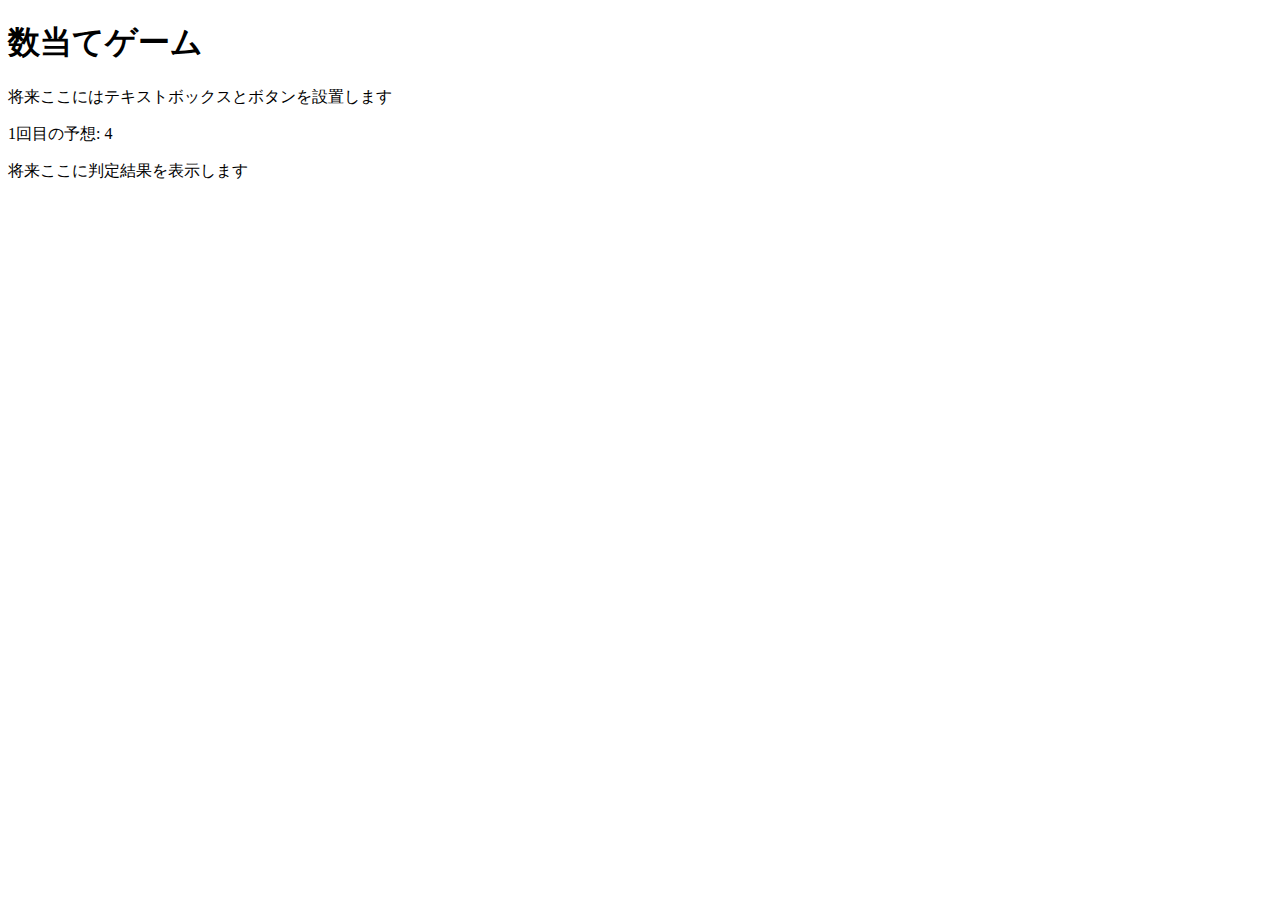
==== kazuate.html @ aabf8f6e "数当てゲームのページを追加" ====
<!DOCTYPE html>
<html>
  <head>
    <meta charset="utf-8">
    <title>数当てゲーム</title>
    <script src="kazuate.js" defer></script>
  </head>

  <body>
    <h1>数当てゲーム</h1>
    <p>将来ここにはテキストボックスとボタンを設置します</p>
    <p><span id="kaisu">1</span>回目の予想: <span id="answer">4</span></p>
    <p id="result">将来ここに判定結果を表示します</p>
  </body>
</html>
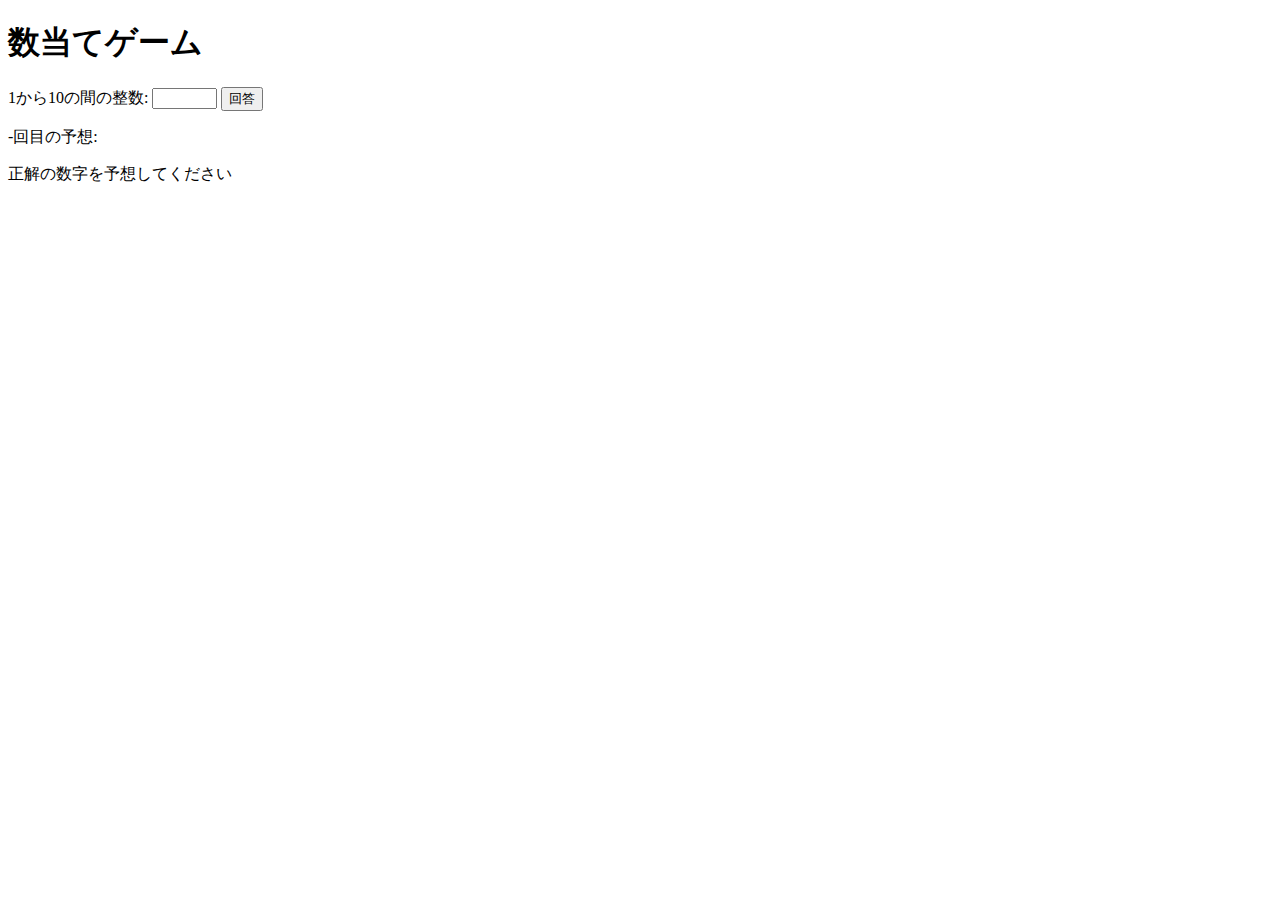
==== commit 9f18857f: "ユーザが入力し、表示が変化するように編集" ====
--- a/kazuate.html
+++ b/kazuate.html
@@ -8,8 +8,12 @@
 
   <body>
     <h1>数当てゲーム</h1>
-    <p>将来ここにはテキストボックスとボタンを設置します</p>
-    <p><span id="kaisu">1</span>回目の予想: <span id="answer">4</span></p>
-    <p id="result">将来ここに判定結果を表示します</p>
+    <label for="yoso">1から10の間の整数: </label>
+    <input type="text" name="yoso" id="yoso" size="5">
+    <button id="ans">回答</button>
+
+    <!--JSで操作-->
+    <p><span id="kaisu">-</span>回目の予想: <span id="answer"></span></p>
+    <p id="result">正解の数字を予想してください</p>
   </body>
 </html>